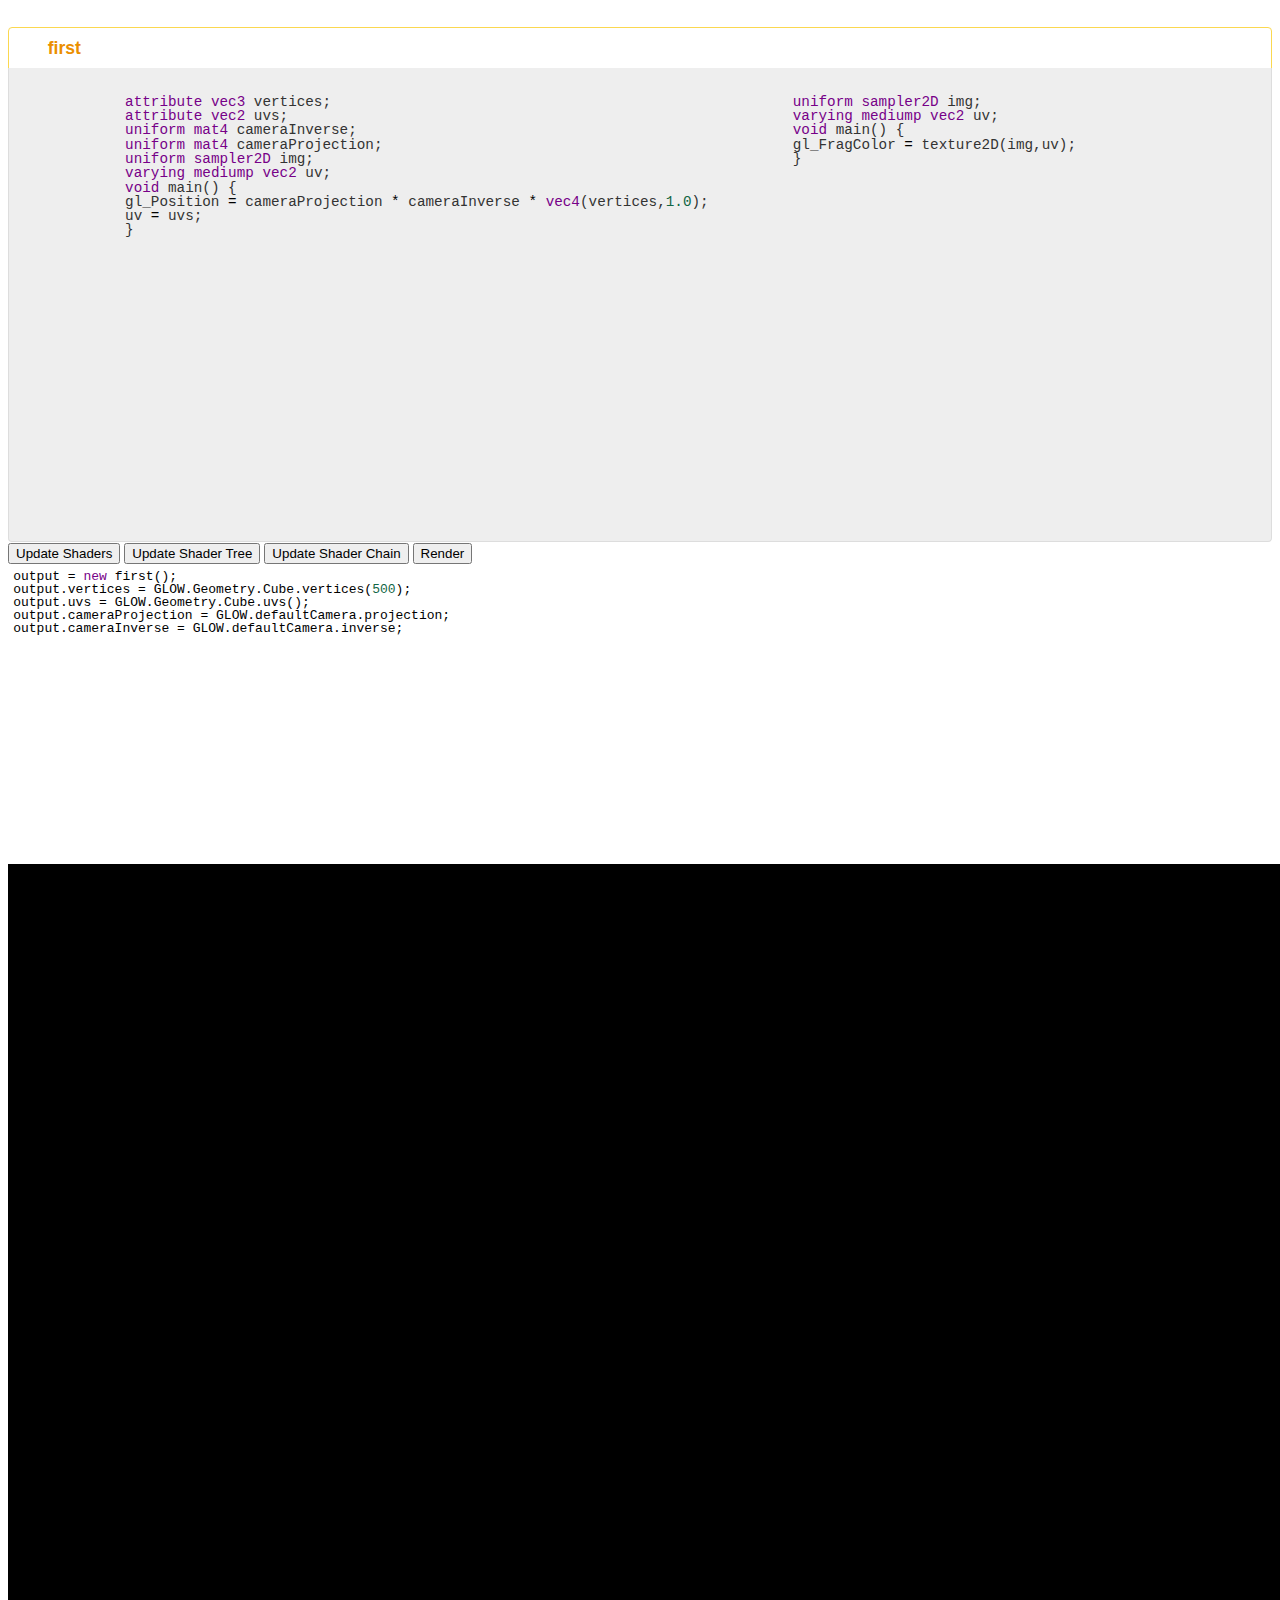
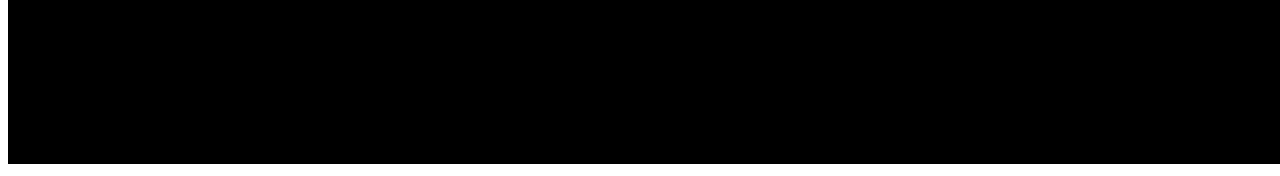
==== index.html @ 4639e337 "More pipeline language" ====
<!doctype html>
<head>
  <meta charset="utf-8">
  
  <title></title>
  
  <link rel="stylesheet" href="css/style.css">

  <script src="lib/jquery-1.6.4.js"></script>
  <script src="lib/GLOW.js"></script>

  <script src="lib/codemirror.js"></script>  
  <link rel="stylesheet" href="lib/codemirror.css">
  <script src="mode/clike/clike.js"></script>
  <script src="mode/javascript/javascript.js"></script>
  <link rel="stylesheet" href="lib/cmirror-default.css">

  <link type="text/css" href="lib/jquery-ui-1.8.16.custom.css" rel="Stylesheet" />	
  <script type="text/javascript" src="lib/jquery-ui-1.8.16.custom.min.js"></script>

  <script type="text/javascript" src="parser/glsl.js"></script>
  <script type="text/javascript" src="js/generate-ui.js"></script>
  <script type="text/javascript" src="js/wrapper.js"></script>
  <script type="text/javascript" src="js/main.js"></script>
</head>
<body>
<br />
<div id="accordion">
    <h3><a href="#">first</a></h3>
    <div>
      <table><tr><td>
      <textarea id="vertexshader" cols="60" rows="20">
	attribute vec3 vertices;
	attribute vec2 uvs;
	uniform mat4 cameraInverse;
	uniform mat4 cameraProjection;
	uniform sampler2D img;
	varying mediump vec2 uv;
	void main() {
	gl_Position = cameraProjection * cameraInverse * vec4(vertices,1.0);
	uv = uvs;
	}
      </textarea>
      </td><td>
      <textarea id="fragmentshader" cols="60" rows="20">
	uniform sampler2D img;
	varying mediump vec2 uv;
	void main() {
	gl_FragColor = texture2D(img,uv);
	}
      </textarea>
      </td></tr></table>
    </div>
</div>
<div id="params" />
<button onclick="updateShaders();">Update Shaders</button>
<button onclick="updateTree();">Update Shader Tree</button>
<button onclick="updateChain();">Update Shader Chain</button>
<button onclick="render();">Render</button>
<div id="vertexinfo"></div>
<div id-"fragmentinfo"></div>
<textarea id="pipeline" cols="60" rows="20">
output = new first();
output.vertices = GLOW.Geometry.Cube.vertices(500);
output.uvs = GLOW.Geometry.Cube.uvs();
output.cameraProjection = GLOW.defaultCamera.projection;
output.cameraInverse = GLOW.defaultCamera.inverse;
</textarea>
<div id="container"></div>

</body>
</html>
---- lib/codemirror.css ----
.CodeMirror {
  line-height: 1em;
  font-family: monospace;
}

.CodeMirror-scroll {
  overflow: auto;
  height: 300px;
  /* This is needed to prevent an IE[67] bug where the scrolled content
     is visible outside of the scrolling box. */
  position: relative;
}

.CodeMirror-gutter {
  position: absolute; left: 0; top: 0;
  z-index: 10;
  background-color: #f7f7f7;
  border-right: 1px solid #eee;
  min-width: 2em;
  height: 100%;
}
.CodeMirror-gutter-text {
  color: #aaa;
  text-align: right;
  padding: .4em .2em .4em .4em;
}
.CodeMirror-lines {
  padding: .4em;
}

.CodeMirror pre {
  -moz-border-radius: 0;
  -webkit-border-radius: 0;
  -o-border-radius: 0;
  border-radius: 0;
  border-width: 0; margin: 0; padding: 0; background: transparent;
  font-family: inherit;
  font-size: inherit;
  padding: 0; margin: 0;
  white-space: pre;
  word-wrap: normal;
}

.CodeMirror textarea {
  font-family: inherit !important;
  font-size: inherit !important;
}

.CodeMirror-cursor {
  z-index: 10;
  position: absolute;
  visibility: hidden;
  border-left: 1px solid black !important;
}
.CodeMirror-focused .CodeMirror-cursor {
  visibility: visible;
}

span.CodeMirror-selected {
  background: #ccc !important;
  color: HighlightText !important;
}
.CodeMirror-focused span.CodeMirror-selected {
  background: Highlight !important;
}

.CodeMirror-matchingbracket {color: #0f0 !important;}
.CodeMirror-nonmatchingbracket {color: #f22 !important;}
---- lib/cmirror-default.css ----
.cm-s-default span.cm-keyword {color: #708;}
.cm-s-default span.cm-atom {color: #219;}
.cm-s-default span.cm-number {color: #164;}
.cm-s-default span.cm-def {color: #00f;}
.cm-s-default span.cm-variable {color: black;}
.cm-s-default span.cm-variable-2 {color: #05a;}
.cm-s-default span.cm-variable-3 {color: #0a5;}
.cm-s-default span.cm-property {color: black;}
.cm-s-default span.cm-operator {color: black;}
.cm-s-default span.cm-comment {color: #a50;}
.cm-s-default span.cm-string {color: #a11;}
.cm-s-default span.cm-string-2 {color: #f50;}
.cm-s-default span.cm-meta {color: #555;}
.cm-s-default span.cm-error {color: #f00;}
.cm-s-default span.cm-qualifier {color: #555;}
.cm-s-default span.cm-builtin {color: #30a;}
.cm-s-default span.cm-bracket {color: #cc7;}
.cm-s-default span.cm-tag {color: #170;}
.cm-s-default span.cm-attribute {color: #00c;}
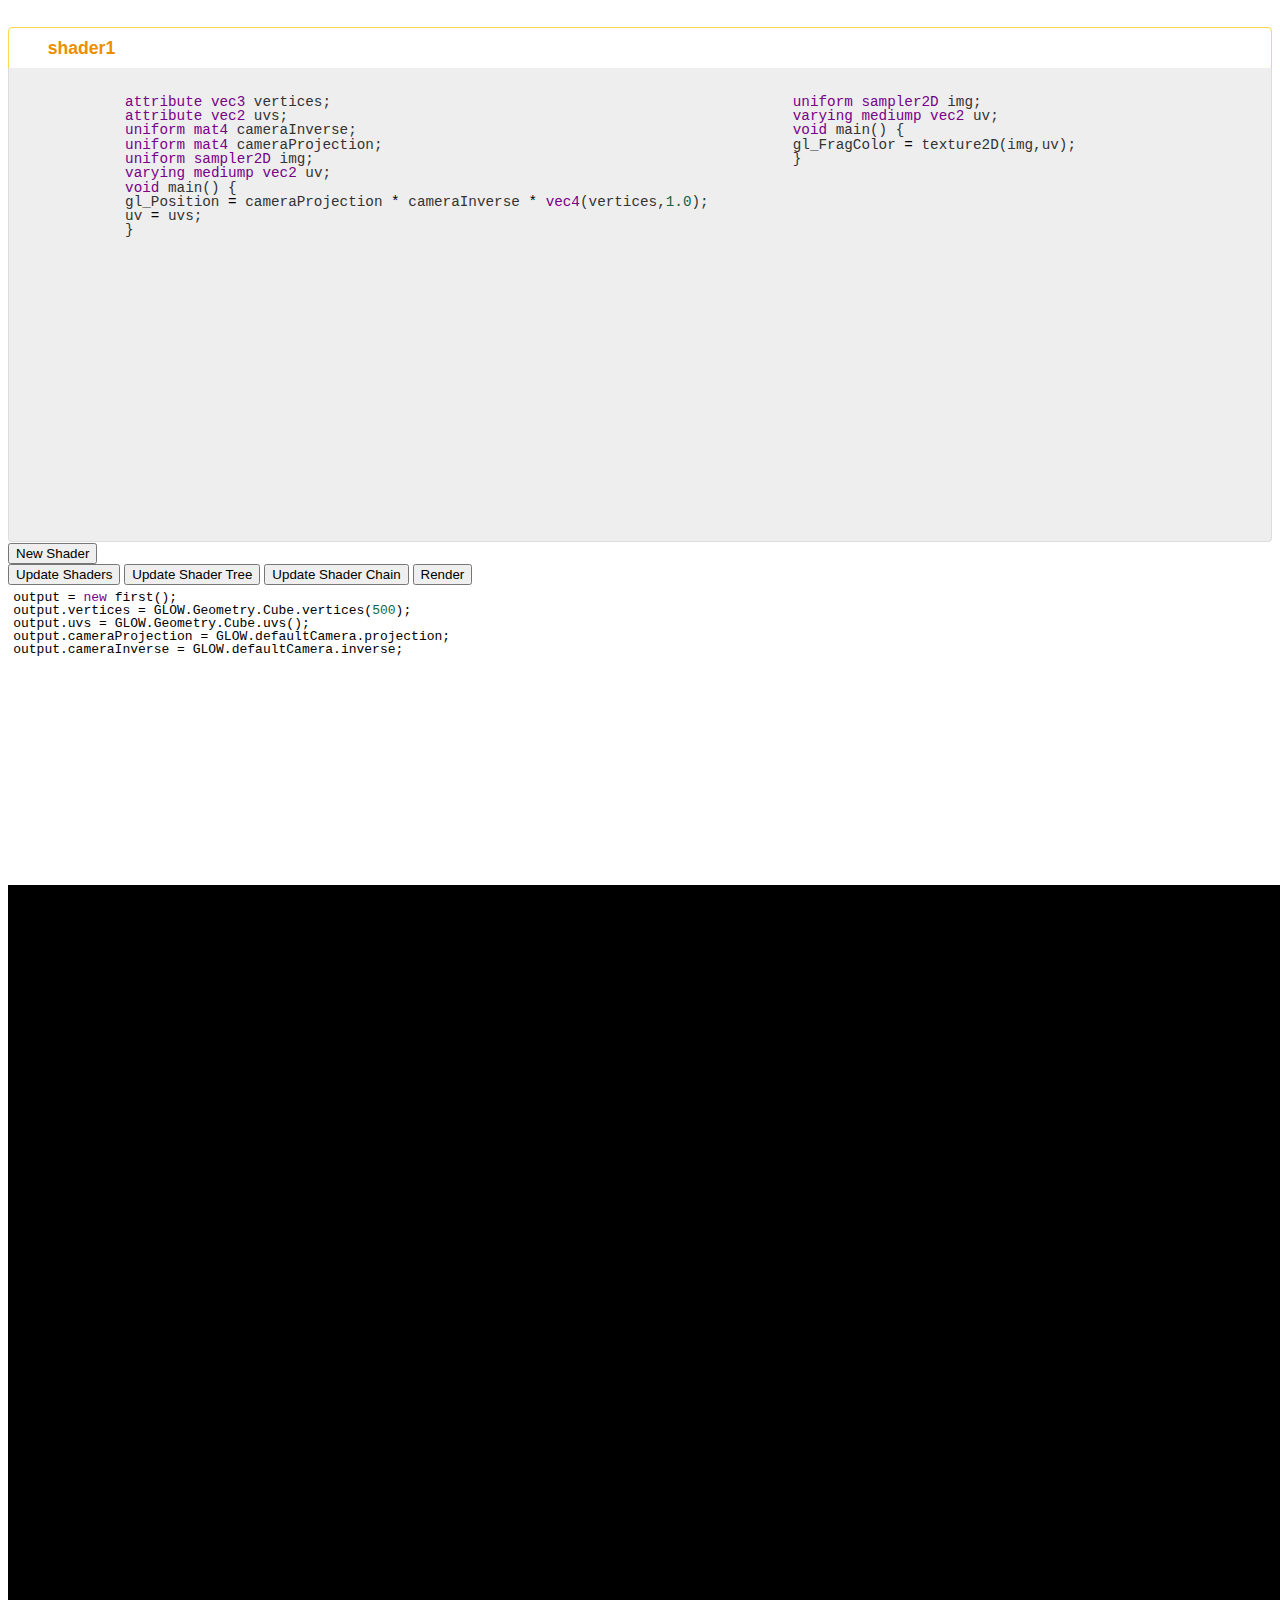
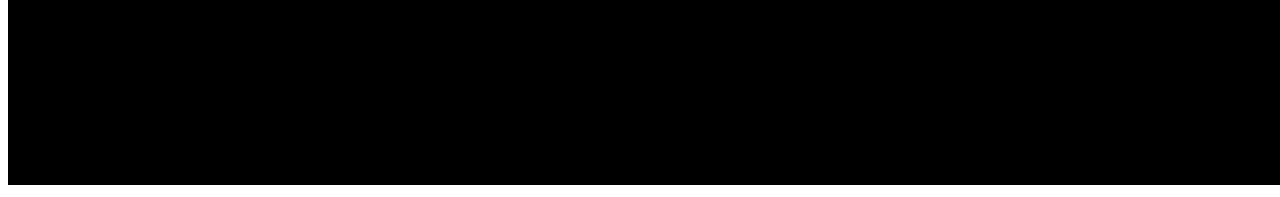
==== commit 3b3521c3: "More functional UI" ====
--- a/index.html
+++ b/index.html
@@ -26,7 +26,7 @@
 <body>
 <br />
 <div id="accordion">
-    <h3><a href="#">first</a></h3>
+    <h3><a href="#">shader1</a></h3>
     <div>
       <table><tr><td>
       <textarea id="vertexshader" cols="60" rows="20">
@@ -52,6 +52,7 @@
       </td></tr></table>
     </div>
 </div>
+<button onclick="newShader();">New Shader</button>
 <div id="params" />
 <button onclick="updateShaders();">Update Shaders</button>
 <button onclick="updateTree();">Update Shader Tree</button>
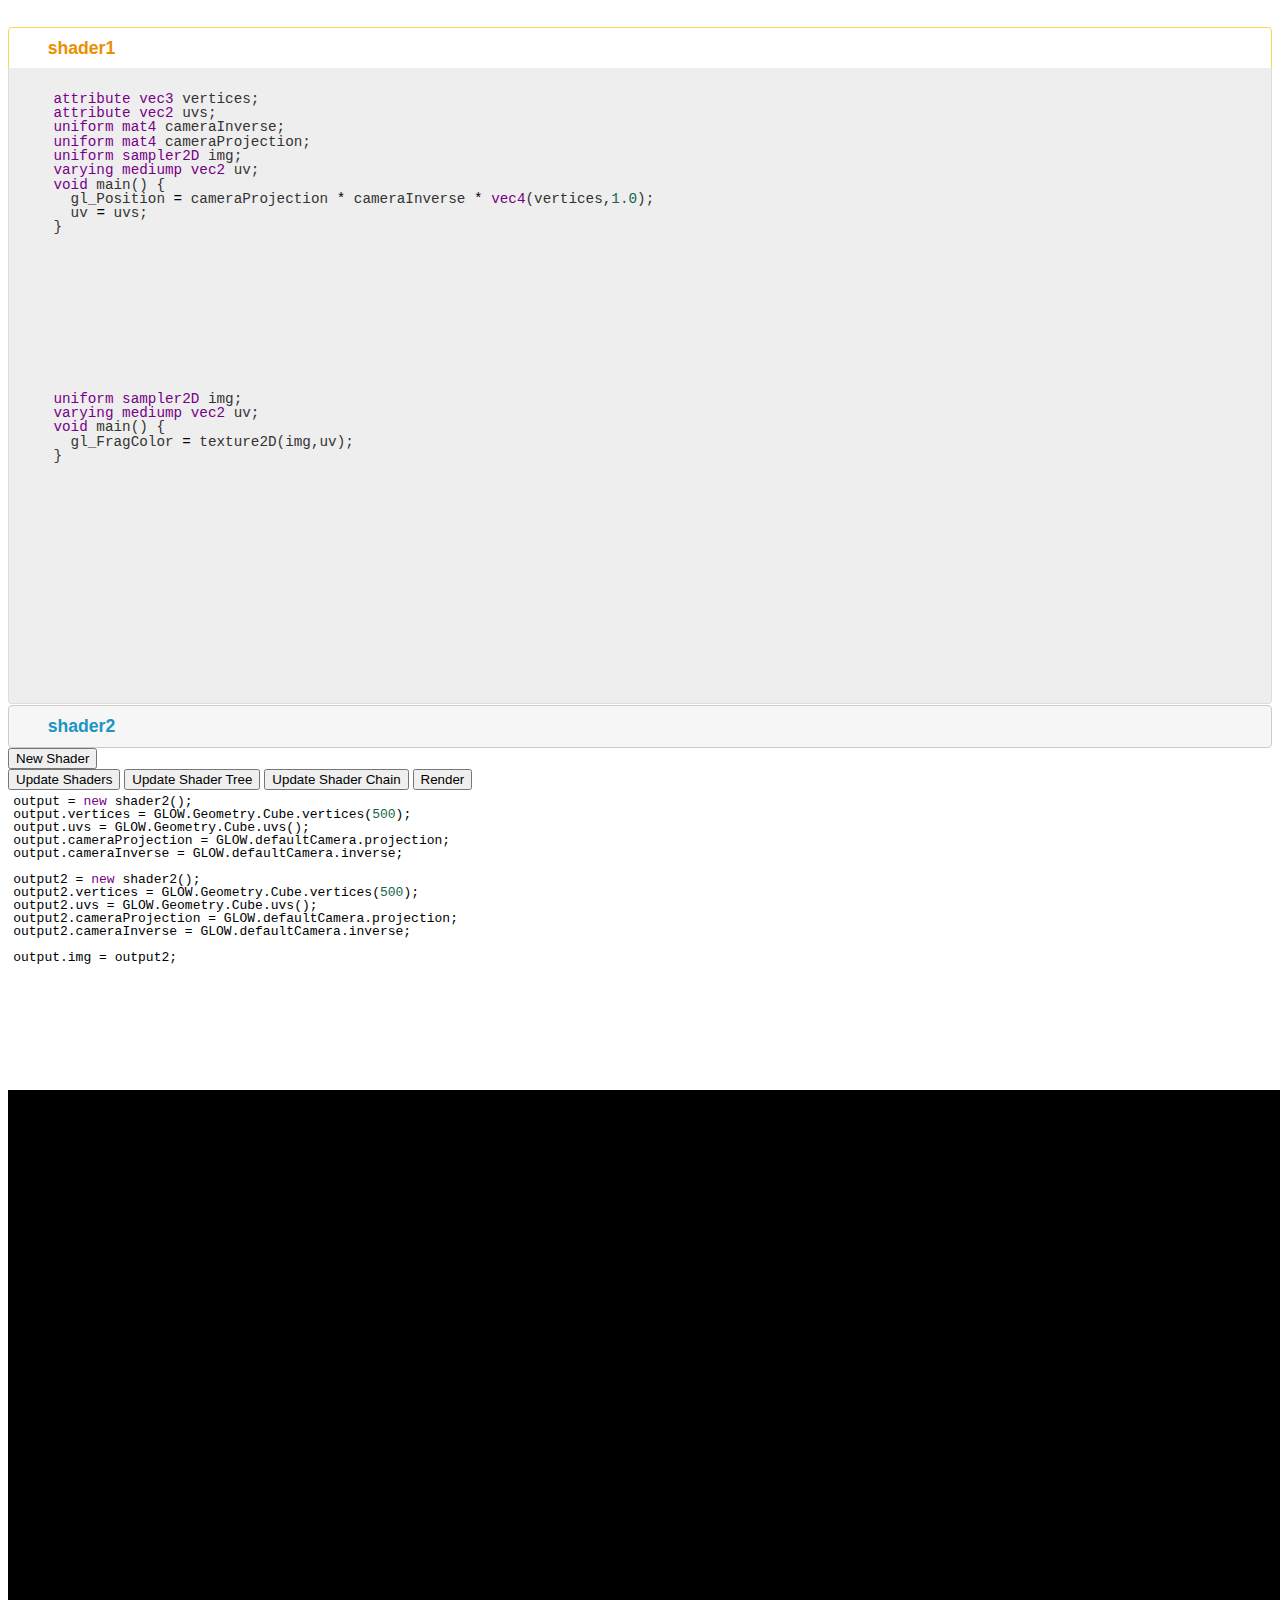
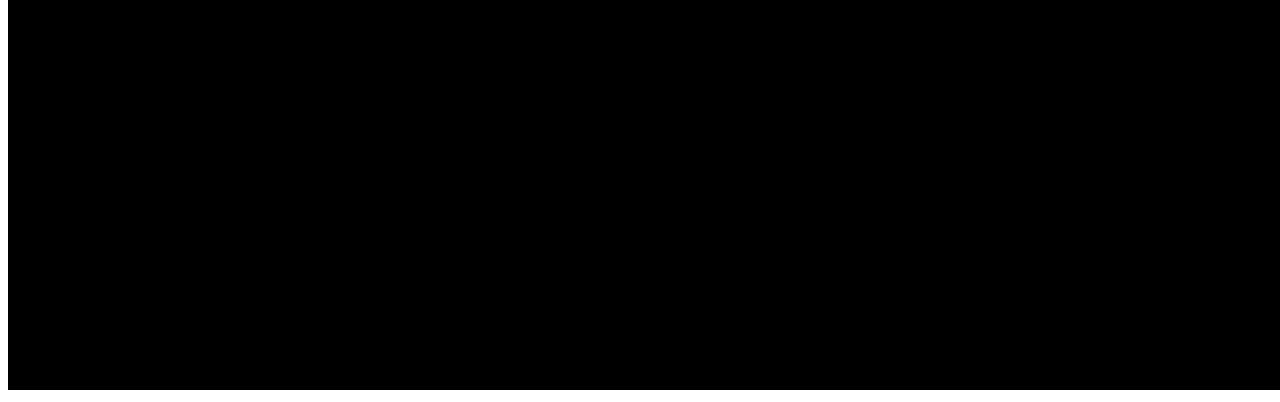
==== commit 2c89e08d: "fixed pipeline bugs - switch in FBO. parsing workaround. more interesting demo, UI cleanup" ====
--- a/index.html
+++ b/index.html
@@ -26,46 +26,32 @@
 <body>
 <br />
 <div id="accordion">
-    <h3><a href="#">shader1</a></h3>
-    <div>
-      <table><tr><td>
-      <textarea id="vertexshader" cols="60" rows="20">
-	attribute vec3 vertices;
-	attribute vec2 uvs;
-	uniform mat4 cameraInverse;
-	uniform mat4 cameraProjection;
-	uniform sampler2D img;
-	varying mediump vec2 uv;
-	void main() {
-	gl_Position = cameraProjection * cameraInverse * vec4(vertices,1.0);
-	uv = uvs;
-	}
-      </textarea>
-      </td><td>
-      <textarea id="fragmentshader" cols="60" rows="20">
-	uniform sampler2D img;
-	varying mediump vec2 uv;
-	void main() {
-	gl_FragColor = texture2D(img,uv);
-	}
-      </textarea>
-      </td></tr></table>
-    </div>
 </div>
 <button onclick="newShader();">New Shader</button>
-<div id="params" />
+<div id="params"></div>
+<div>
 <button onclick="updateShaders();">Update Shaders</button>
 <button onclick="updateTree();">Update Shader Tree</button>
 <button onclick="updateChain();">Update Shader Chain</button>
 <button onclick="render();">Render</button>
+</div>
 <div id="vertexinfo"></div>
-<div id-"fragmentinfo"></div>
+<div id="fragmentinfo"></div>
 <textarea id="pipeline" cols="60" rows="20">
-output = new first();
+output = new shader2();
 output.vertices = GLOW.Geometry.Cube.vertices(500);
 output.uvs = GLOW.Geometry.Cube.uvs();
 output.cameraProjection = GLOW.defaultCamera.projection;
 output.cameraInverse = GLOW.defaultCamera.inverse;
+
+output2 = new shader2();
+output2.vertices = GLOW.Geometry.Cube.vertices(500);
+output2.uvs = GLOW.Geometry.Cube.uvs();
+output2.cameraProjection = GLOW.defaultCamera.projection;
+output2.cameraInverse = GLOW.defaultCamera.inverse;
+
+output.img = output2;
+
 </textarea>
 <div id="container"></div>
 
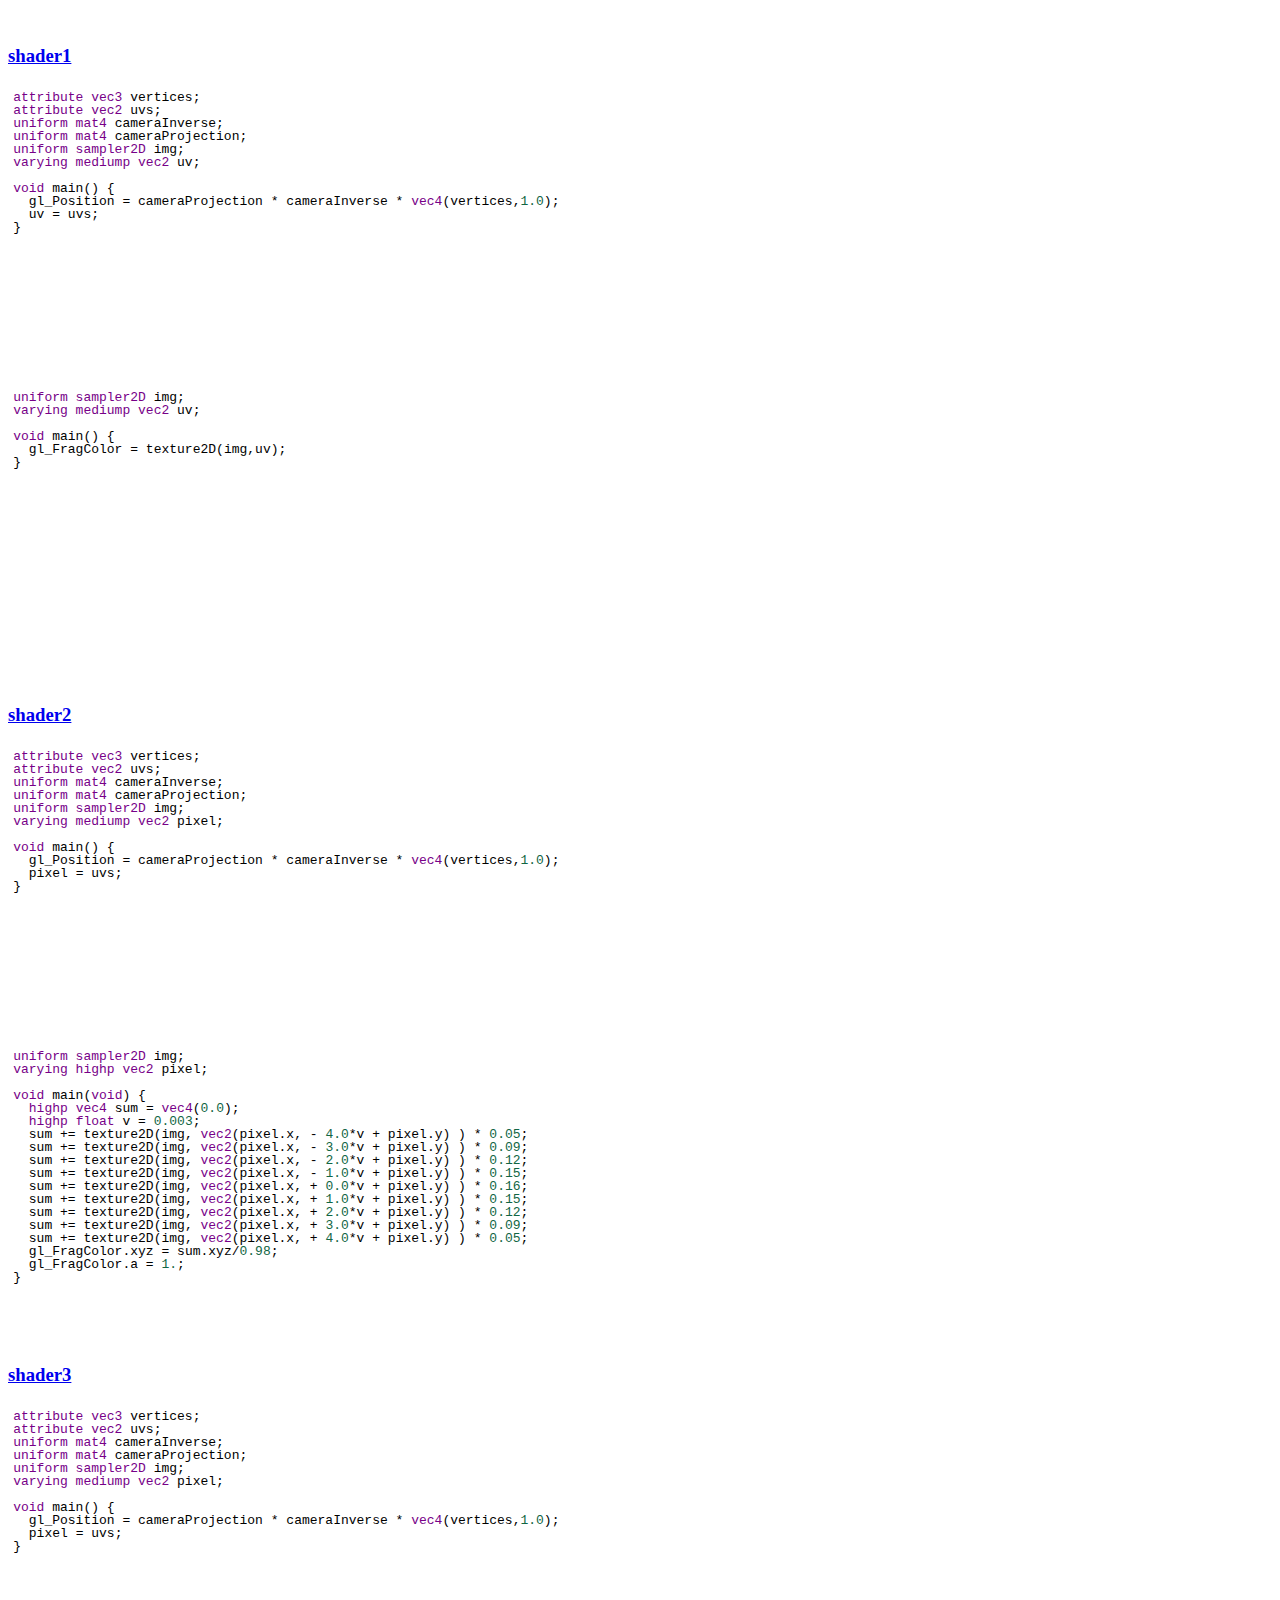
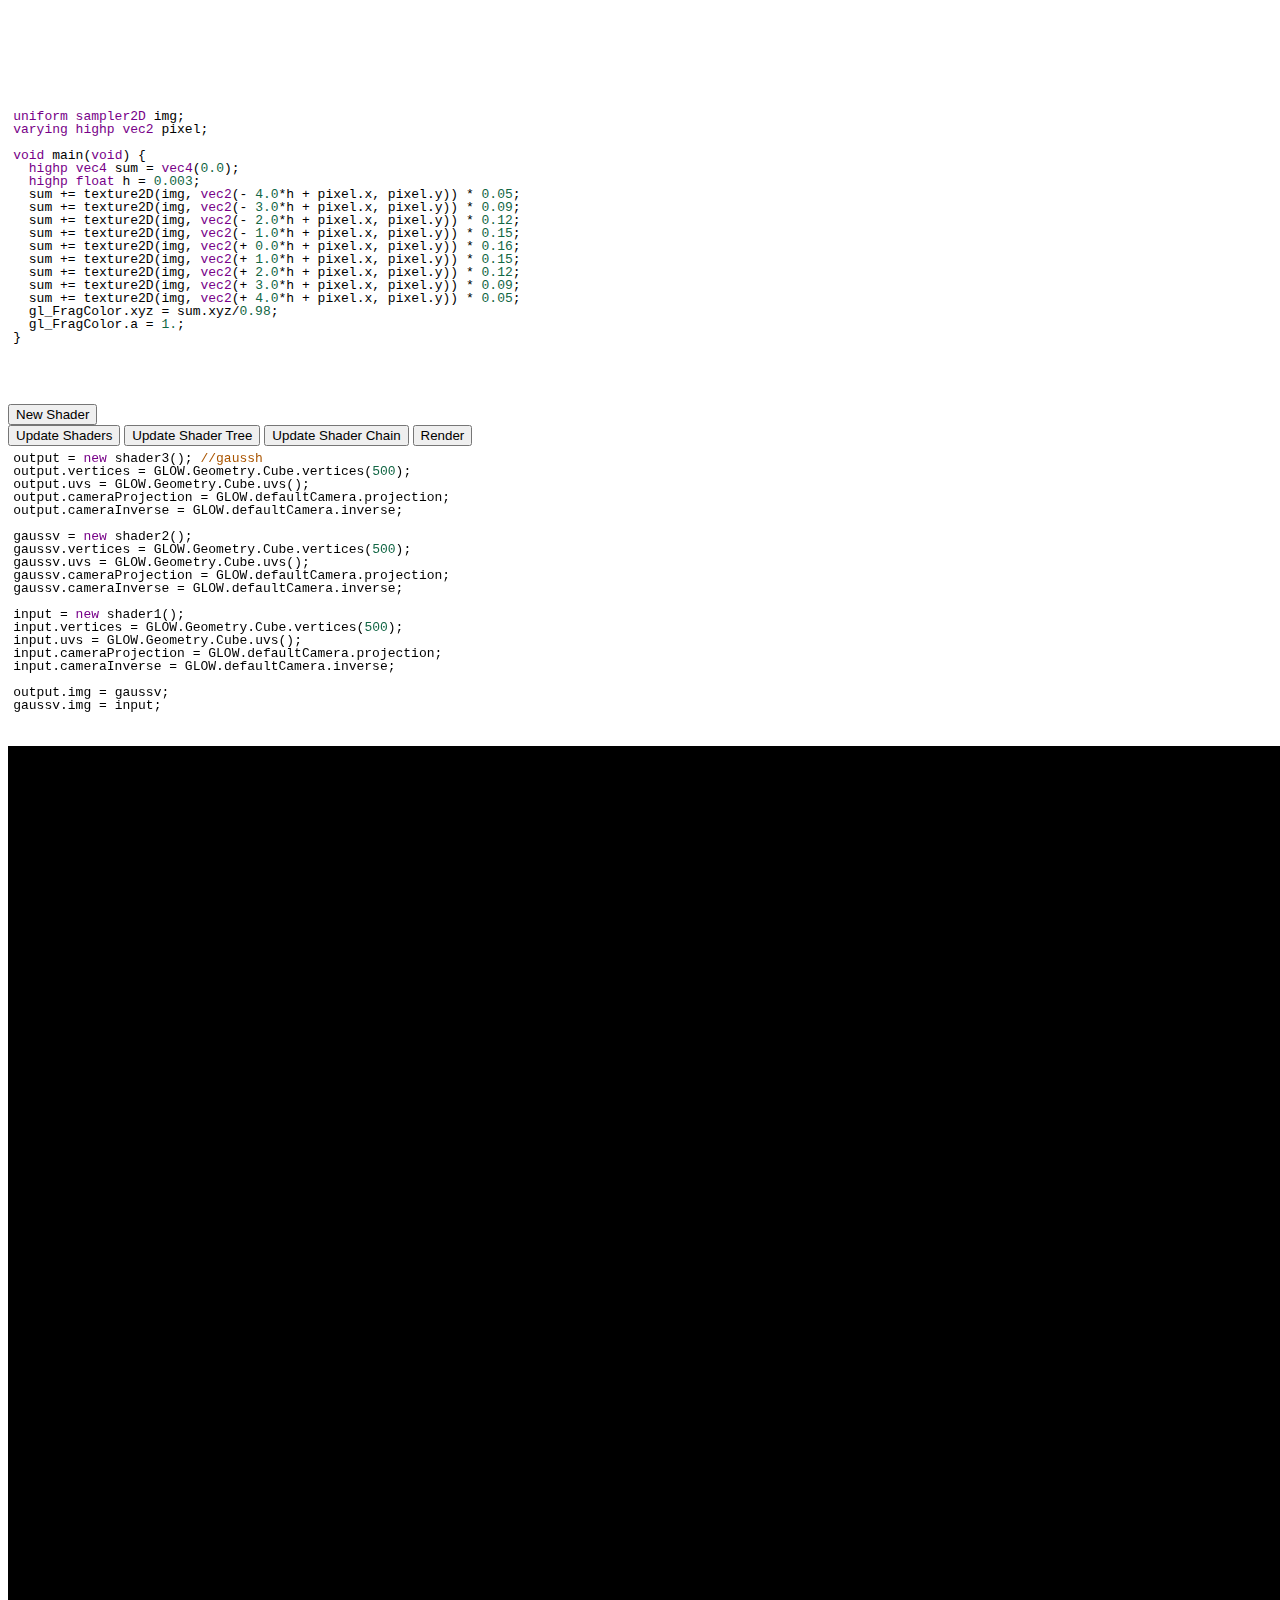
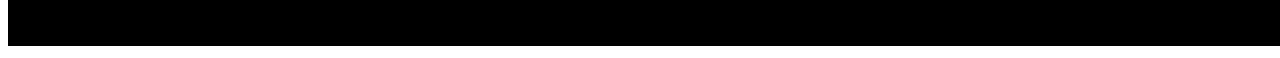
==== commit e0f179b3: "cool demo" ====
--- a/index.html
+++ b/index.html
@@ -38,22 +38,30 @@
 <div id="vertexinfo"></div>
 <div id="fragmentinfo"></div>
 <textarea id="pipeline" cols="60" rows="20">
-output = new shader2();
+output = new shader3(); //gaussh
 output.vertices = GLOW.Geometry.Cube.vertices(500);
 output.uvs = GLOW.Geometry.Cube.uvs();
 output.cameraProjection = GLOW.defaultCamera.projection;
 output.cameraInverse = GLOW.defaultCamera.inverse;
 
-output2 = new shader2();
-output2.vertices = GLOW.Geometry.Cube.vertices(500);
-output2.uvs = GLOW.Geometry.Cube.uvs();
-output2.cameraProjection = GLOW.defaultCamera.projection;
-output2.cameraInverse = GLOW.defaultCamera.inverse;
+gaussv = new shader2();
+gaussv.vertices = GLOW.Geometry.Cube.vertices(500);
+gaussv.uvs = GLOW.Geometry.Cube.uvs();
+gaussv.cameraProjection = GLOW.defaultCamera.projection;
+gaussv.cameraInverse = GLOW.defaultCamera.inverse;
 
-output.img = output2;
+input = new shader1();
+input.vertices = GLOW.Geometry.Cube.vertices(500);
+input.uvs = GLOW.Geometry.Cube.uvs();
+input.cameraProjection = GLOW.defaultCamera.projection;
+input.cameraInverse = GLOW.defaultCamera.inverse;
+
+output.img = gaussv;
+gaussv.img = input;
+
 
 </textarea>
-<div id="container"></div>
+<div id="container" width="80" height="80"></div>
 
 </body>
 </html>
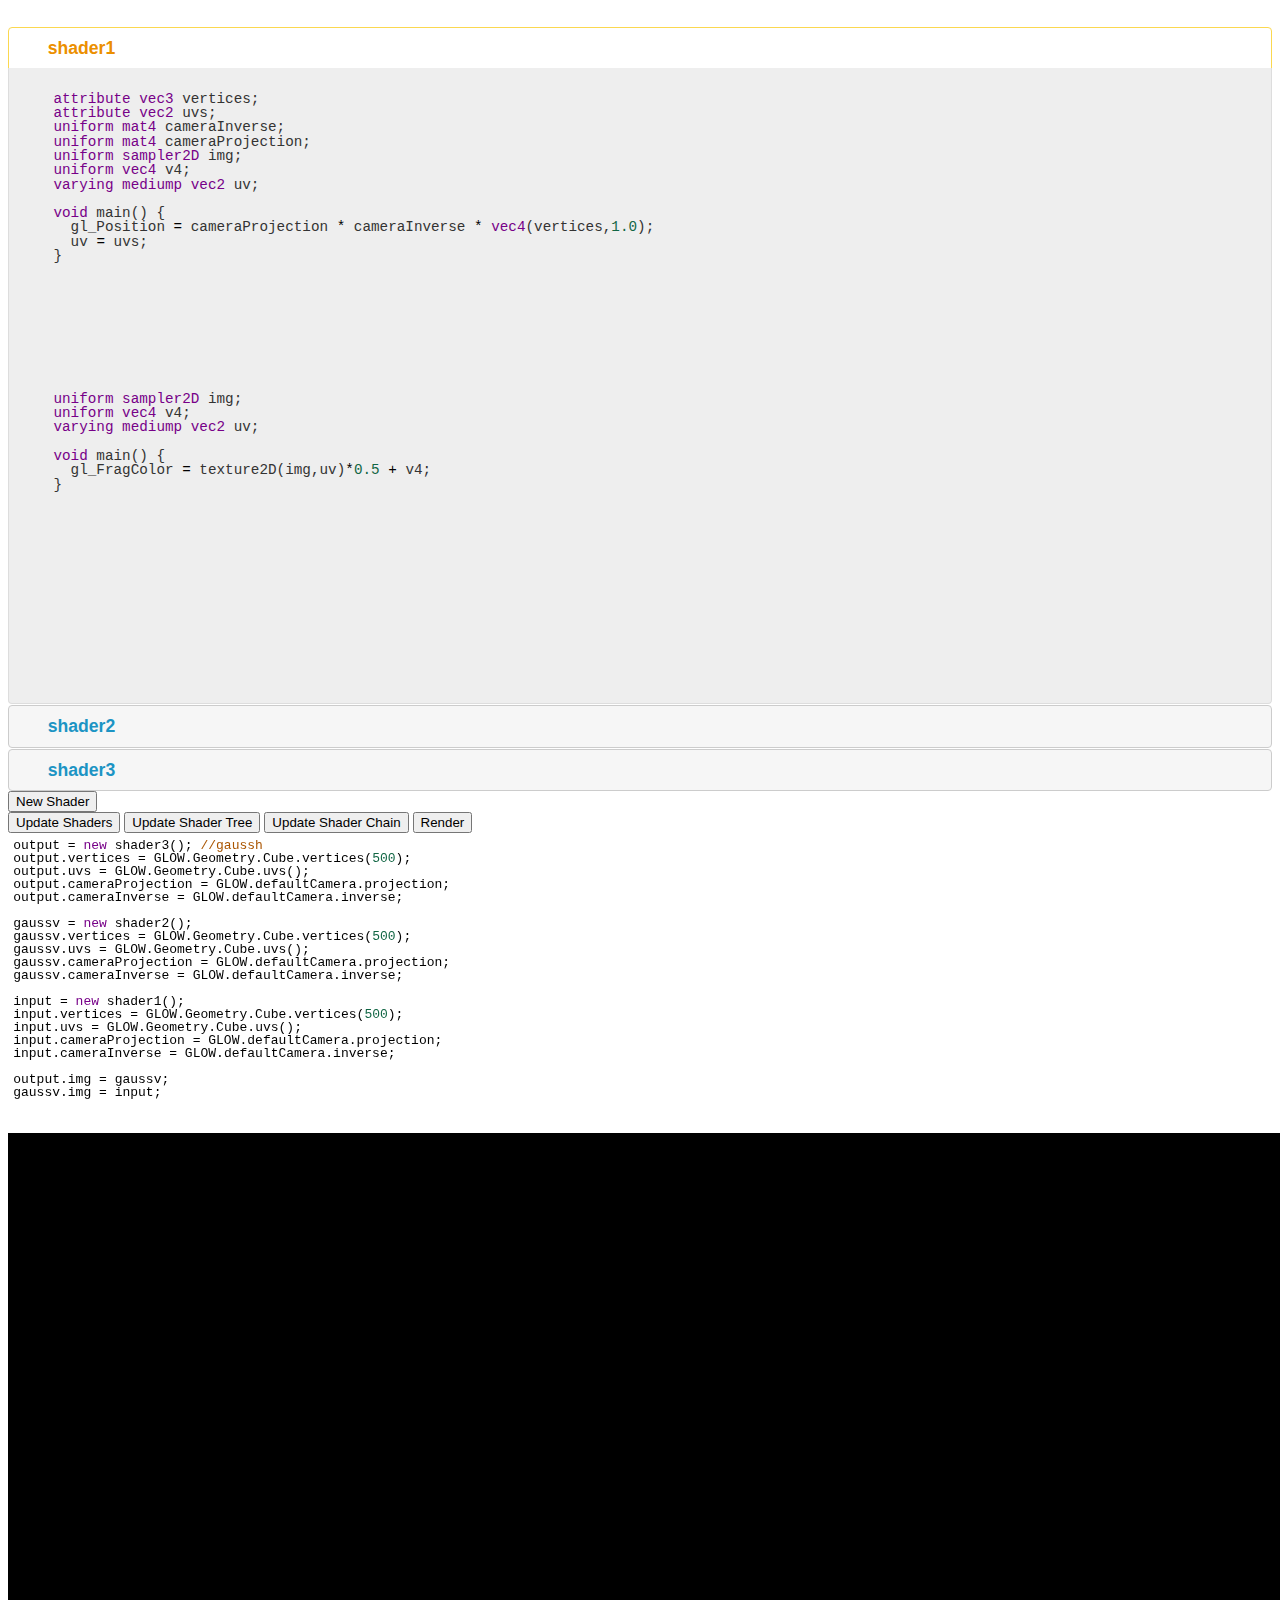
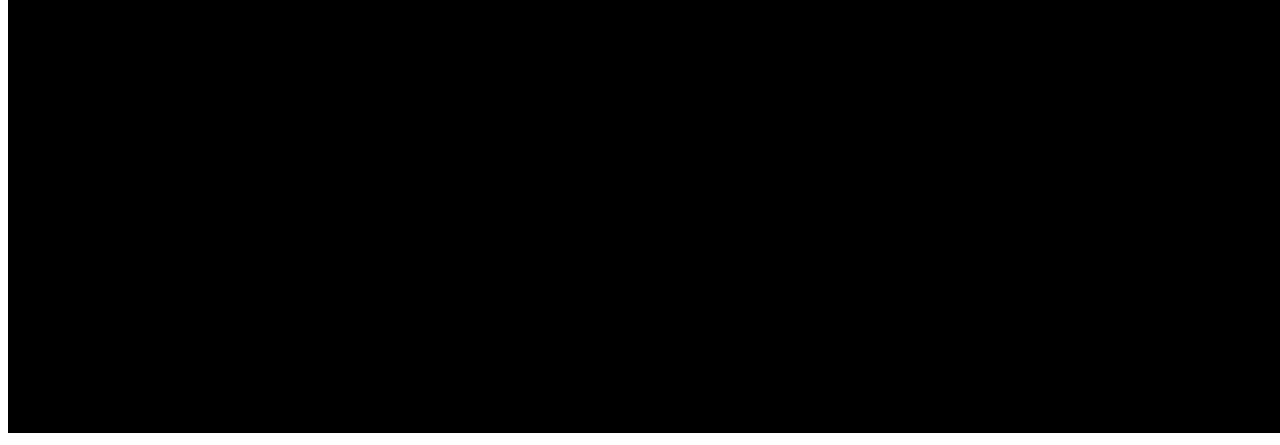
==== commit e128b6df: "colour picker, instant updates, redraw fixes" ====
--- a/index.html
+++ b/index.html
@@ -17,6 +17,9 @@
 
   <link type="text/css" href="lib/jquery-ui-1.8.16.custom.css" rel="Stylesheet" />	
   <script type="text/javascript" src="lib/jquery-ui-1.8.16.custom.min.js"></script>
+
+  <link rel="stylesheet" media="screen" type="text/css" href="lib/colorpicker.css" />
+  <script type="text/javascript" src="lib/colorpicker.js"></script>
 
   <script type="text/javascript" src="parser/glsl.js"></script>
   <script type="text/javascript" src="js/generate-ui.js"></script>
--- a/lib/colorpicker.css
+++ b/lib/colorpicker.css
@@ -0,0 +1,161 @@
+.colorpicker {
+	width: 356px;
+	height: 176px;
+	overflow: hidden;
+	position: absolute;
+	background: url(images/colorpicker_background.png);
+	font-family: Arial, Helvetica, sans-serif;
+	display: none;
+}
+.colorpicker_color {
+	width: 150px;
+	height: 150px;
+	left: 14px;
+	top: 13px;
+	position: absolute;
+	background: #f00;
+	overflow: hidden;
+	cursor: crosshair;
+}
+.colorpicker_color div {
+	position: absolute;
+	top: 0;
+	left: 0;
+	width: 150px;
+	height: 150px;
+	background: url(images/colorpicker_overlay.png);
+}
+.colorpicker_color div div {
+	position: absolute;
+	top: 0;
+	left: 0;
+	width: 11px;
+	height: 11px;
+	overflow: hidden;
+	background: url(images/colorpicker_select.gif);
+	margin: -5px 0 0 -5px;
+}
+.colorpicker_hue {
+	position: absolute;
+	top: 13px;
+	left: 171px;
+	width: 35px;
+	height: 150px;
+	cursor: n-resize;
+}
+.colorpicker_hue div {
+	position: absolute;
+	width: 35px;
+	height: 9px;
+	overflow: hidden;
+	background: url(images/colorpicker_indic.gif) left top;
+	margin: -4px 0 0 0;
+	left: 0px;
+}
+.colorpicker_new_color {
+	position: absolute;
+	width: 60px;
+	height: 30px;
+	left: 213px;
+	top: 13px;
+	background: #f00;
+}
+.colorpicker_current_color {
+	position: absolute;
+	width: 60px;
+	height: 30px;
+	left: 283px;
+	top: 13px;
+	background: #f00;
+}
+.colorpicker input {
+	background-color: transparent;
+	border: 1px solid transparent;
+	position: absolute;
+	font-size: 10px;
+	font-family: Arial, Helvetica, sans-serif;
+	color: #898989;
+	top: 4px;
+	right: 11px;
+	text-align: right;
+	margin: 0;
+	padding: 0;
+	height: 11px;
+}
+.colorpicker_hex {
+	position: absolute;
+	width: 72px;
+	height: 22px;
+	background: url(images/colorpicker_hex.png) top;
+	left: 212px;
+	top: 142px;
+}
+.colorpicker_hex input {
+	right: 6px;
+}
+.colorpicker_field {
+	height: 22px;
+	width: 62px;
+	background-position: top;
+	position: absolute;
+}
+.colorpicker_field span {
+	position: absolute;
+	width: 12px;
+	height: 22px;
+	overflow: hidden;
+	top: 0;
+	right: 0;
+	cursor: n-resize;
+}
+.colorpicker_rgb_r {
+	background-image: url(images/colorpicker_rgb_r.png);
+	top: 52px;
+	left: 212px;
+}
+.colorpicker_rgb_g {
+	background-image: url(images/colorpicker_rgb_g.png);
+	top: 82px;
+	left: 212px;
+}
+.colorpicker_rgb_b {
+	background-image: url(images/colorpicker_rgb_b.png);
+	top: 112px;
+	left: 212px;
+}
+.colorpicker_hsb_h {
+	background-image: url(images/colorpicker_hsb_h.png);
+	top: 52px;
+	left: 282px;
+}
+.colorpicker_hsb_s {
+	background-image: url(images/colorpicker_hsb_s.png);
+	top: 82px;
+	left: 282px;
+}
+.colorpicker_hsb_b {
+	background-image: url(images/colorpicker_hsb_b.png);
+	top: 112px;
+	left: 282px;
+}
+.colorpicker_submit {
+	position: absolute;
+	width: 22px;
+	height: 22px;
+	background: url(images/colorpicker_submit.png) top;
+	left: 322px;
+	top: 142px;
+	overflow: hidden;
+}
+.colorpicker_focus {
+	background-position: center;
+}
+.colorpicker_hex.colorpicker_focus {
+	background-position: bottom;
+}
+.colorpicker_submit.colorpicker_focus {
+	background-position: bottom;
+}
+.colorpicker_slider {
+	background-position: bottom;
+}
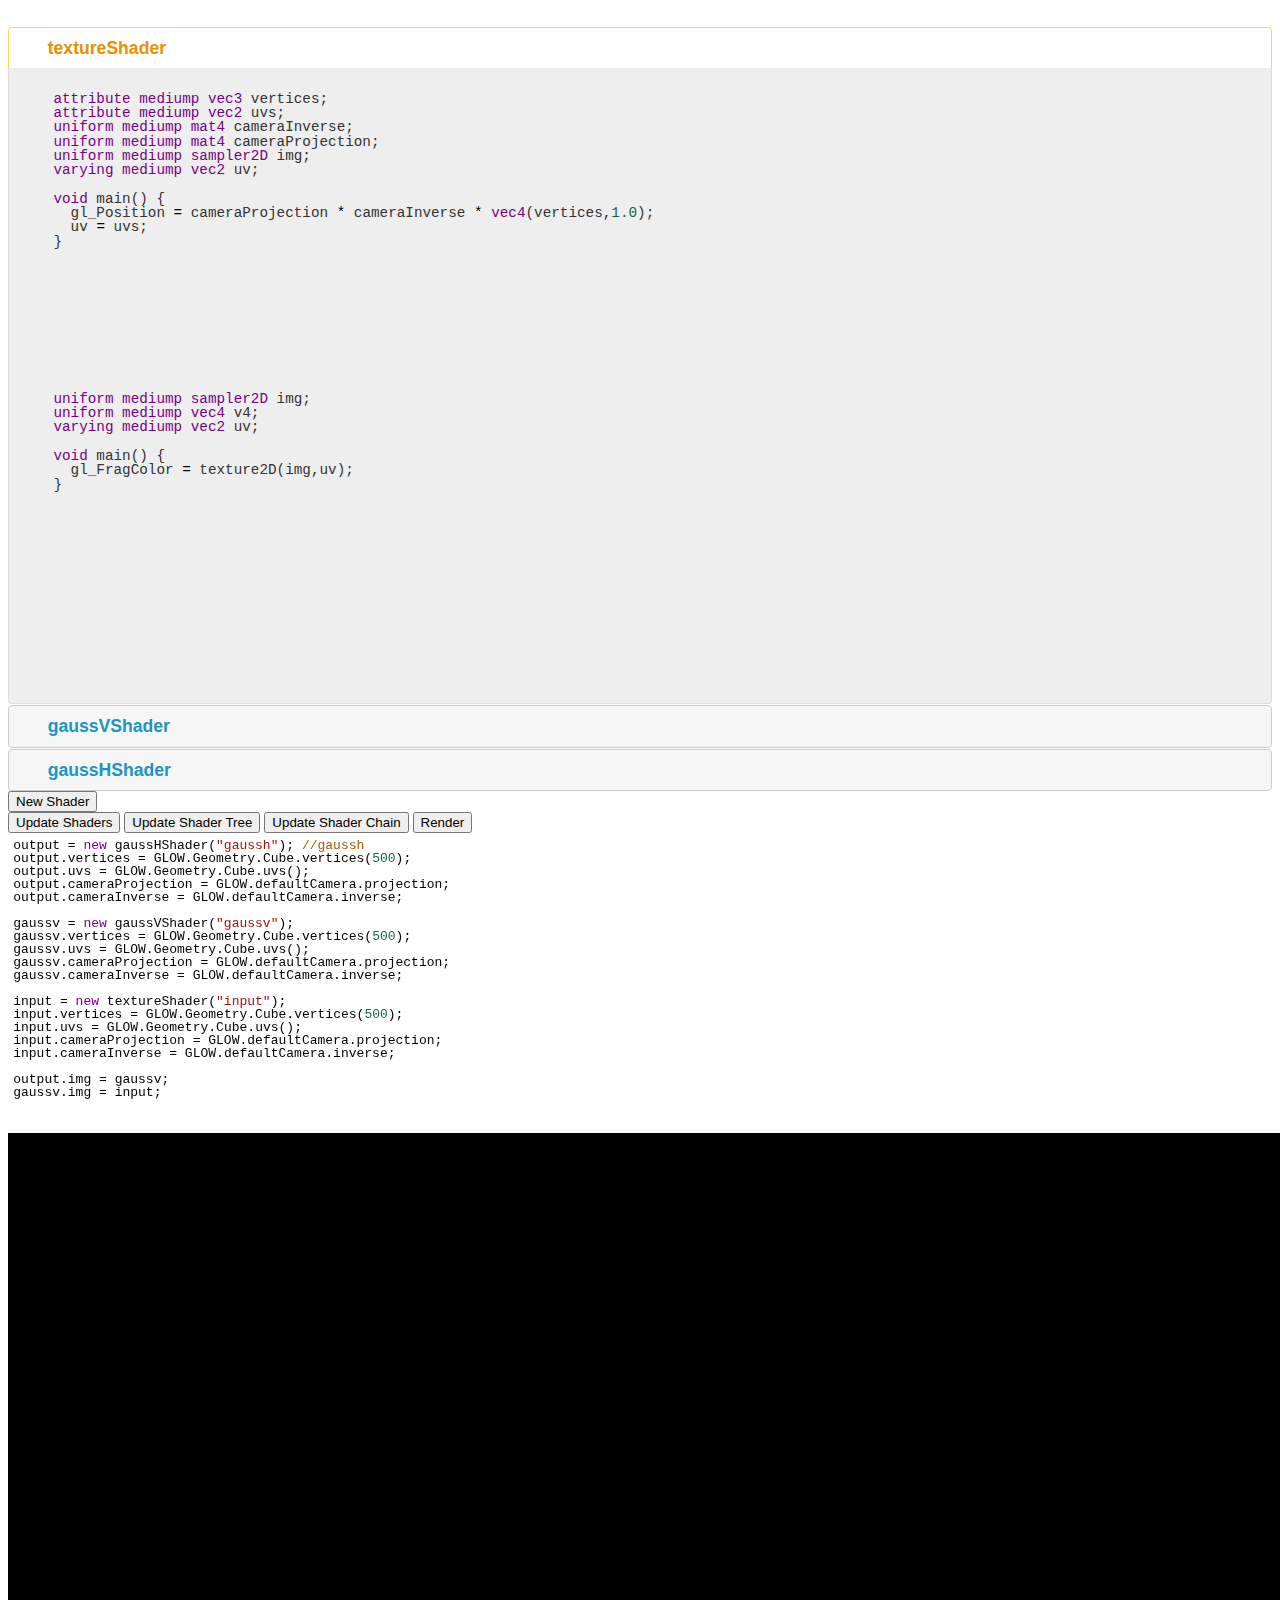
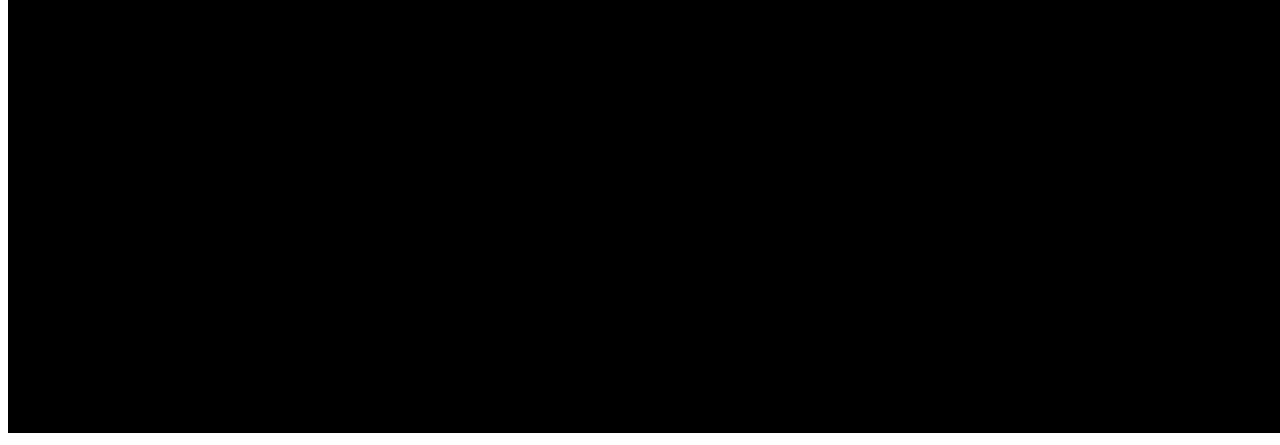
==== commit 24cdd72c: "More diss. Performance framework" ====
--- a/index.html
+++ b/index.html
@@ -41,19 +41,19 @@
 <div id="vertexinfo"></div>
 <div id="fragmentinfo"></div>
 <textarea id="pipeline" cols="60" rows="20">
-output = new shader3(); //gaussh
+output = new gaussHShader("gaussh"); //gaussh
 output.vertices = GLOW.Geometry.Cube.vertices(500);
 output.uvs = GLOW.Geometry.Cube.uvs();
 output.cameraProjection = GLOW.defaultCamera.projection;
 output.cameraInverse = GLOW.defaultCamera.inverse;
 
-gaussv = new shader2();
+gaussv = new gaussVShader("gaussv");
 gaussv.vertices = GLOW.Geometry.Cube.vertices(500);
 gaussv.uvs = GLOW.Geometry.Cube.uvs();
 gaussv.cameraProjection = GLOW.defaultCamera.projection;
 gaussv.cameraInverse = GLOW.defaultCamera.inverse;
 
-input = new shader1();
+input = new textureShader("input");
 input.vertices = GLOW.Geometry.Cube.vertices(500);
 input.uvs = GLOW.Geometry.Cube.uvs();
 input.cameraProjection = GLOW.defaultCamera.projection;
--- a/lib/codemirror.css
+++ b/lib/codemirror.css
@@ -14,7 +14,7 @@
 .CodeMirror-gutter {
   position: absolute; left: 0; top: 0;
   z-index: 10;
-  background-color: #f7f7f7;
+  background-color: #ffffff;
   border-right: 1px solid #eee;
   min-width: 2em;
   height: 100%;
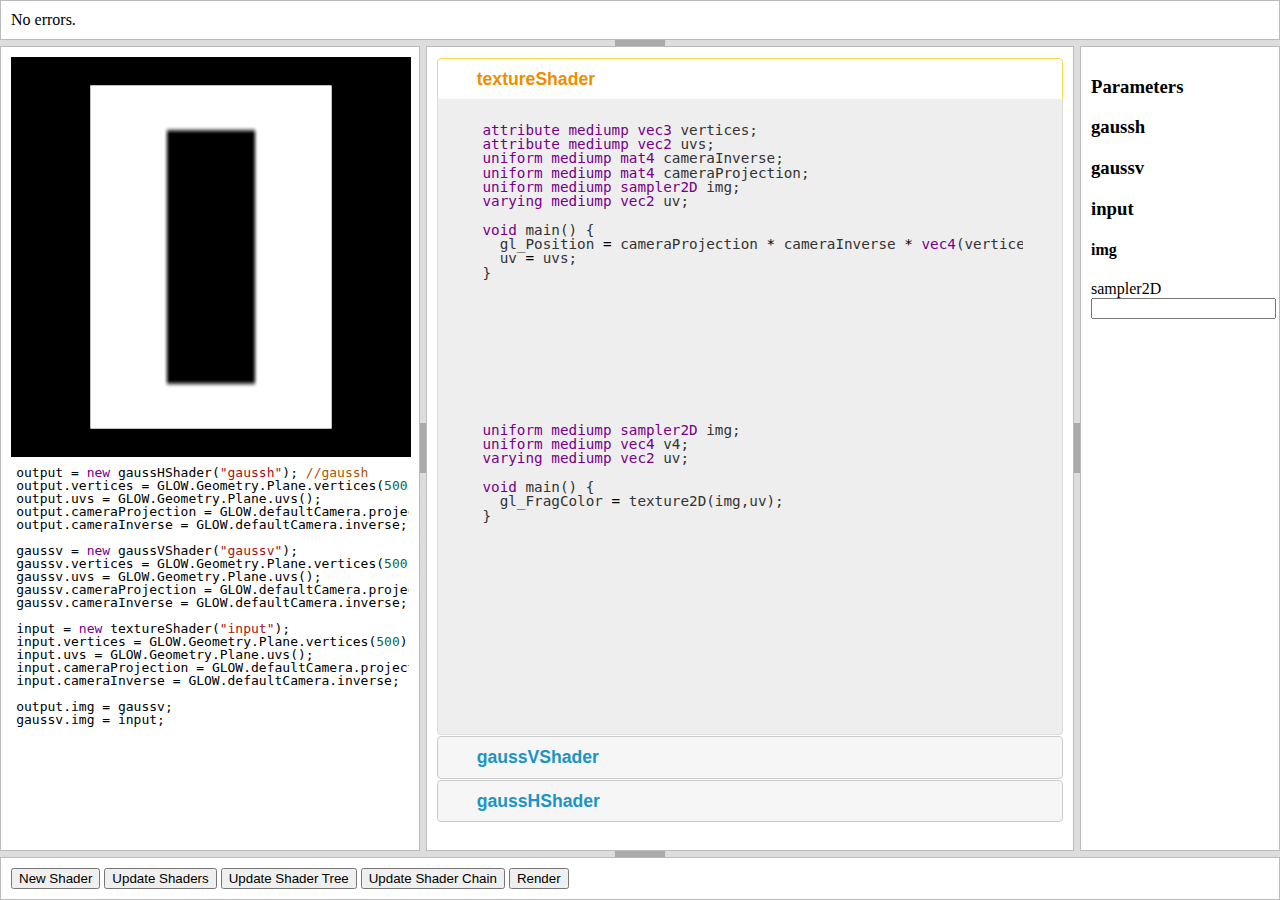
==== commit 9fff0764: "Aaaagh, hopefully final diss checkin. New UI. Lots of fixes" ====
--- a/index.html
+++ b/index.html
@@ -7,6 +7,7 @@
   <link rel="stylesheet" href="css/style.css">
 
   <script src="lib/jquery-1.6.4.js"></script>
+<script src="lib/jquery.layout.js"></script>
   <script src="lib/GLOW.js"></script>
 
   <script src="lib/codemirror.js"></script>  
@@ -25,37 +26,121 @@
   <script type="text/javascript" src="js/generate-ui.js"></script>
   <script type="text/javascript" src="js/wrapper.js"></script>
   <script type="text/javascript" src="js/main.js"></script>
+  <script type="text/javascript">
+$(document).ready(function() {
+    $('body').layout({ applyDefaultStyles: true });
+    $('body').layout().sizePane("west", 420);
+    $('#accordion').accordion();
+
+    shaders = {};
+    newShader('attribute mediump vec3 vertices;\n\
+attribute mediump vec2 uvs;\n\
+uniform mediump mat4 cameraInverse;\n\
+uniform mediump mat4 cameraProjection;\n\
+uniform mediump sampler2D img;\n\
+varying mediump vec2 uv;\n\
+\n\
+void main() {\n\
+  gl_Position = cameraProjection * cameraInverse * vec4(vertices,1.0);\n\
+  uv = uvs;\n\
+}',
+'uniform mediump sampler2D img;\n\
+uniform mediump vec4 v4;\n\
+varying mediump vec2 uv;\n\
+\n\
+void main() {\n\
+  gl_FragColor = texture2D(img,uv);\n\
+}','textureShader');
+
+    newShader('attribute vec3 vertices;\n\
+attribute vec2 uvs;\n\
+uniform mat4 cameraInverse;\n\
+uniform mat4 cameraProjection;\n\
+uniform sampler2D img;\n\
+varying mediump vec2 pixel;\n\
+\n\
+void main() {\n\
+  gl_Position = cameraProjection * cameraInverse * vec4(vertices,1.0);\n\
+  pixel = uvs;\n\
+}','uniform sampler2D img;\n\
+varying highp vec2 pixel;\n\
+\n\
+void main(void) {\n\
+  highp vec4 sum = vec4(0.0);\n\
+  highp float v = 0.003;\n\
+  sum += texture2D(img, vec2(pixel.x, - 4.0*v + pixel.y) ) * 0.05;\n\
+  sum += texture2D(img, vec2(pixel.x, - 3.0*v + pixel.y) ) * 0.09;\n\
+  sum += texture2D(img, vec2(pixel.x, - 2.0*v + pixel.y) ) * 0.12;\n\
+  sum += texture2D(img, vec2(pixel.x, - 1.0*v + pixel.y) ) * 0.15;\n\
+  sum += texture2D(img, vec2(pixel.x, + 0.0*v + pixel.y) ) * 0.16;\n\
+  sum += texture2D(img, vec2(pixel.x, + 1.0*v + pixel.y) ) * 0.15;\n\
+  sum += texture2D(img, vec2(pixel.x, + 2.0*v + pixel.y) ) * 0.12;\n\
+  sum += texture2D(img, vec2(pixel.x, + 3.0*v + pixel.y) ) * 0.09;\n\
+  sum += texture2D(img, vec2(pixel.x, + 4.0*v + pixel.y) ) * 0.05;\n\
+  gl_FragColor.xyz = sum.xyz/0.98;\n\
+  gl_FragColor.a = 1.;\n\
+}','gaussVShader');
+
+ newShader('attribute vec3 vertices;\n\
+attribute vec2 uvs;\n\
+uniform mat4 cameraInverse;\n\
+uniform mat4 cameraProjection;\n\
+uniform sampler2D img;\n\
+varying mediump vec2 pixel;\n\
+\n\
+void main() {\n\
+  gl_Position = cameraProjection * cameraInverse * vec4(vertices,1.0);\n\
+  pixel = uvs;\n\
+}','uniform sampler2D img;\n\
+varying highp vec2 pixel;\n\
+\n\
+void main(void) {\n\
+  highp vec4 sum = vec4(0.0);\n\
+  highp float h = 0.003;\n\
+  sum += texture2D(img, vec2(- 4.0*h + pixel.x, pixel.y)) * 0.05;\n\
+  sum += texture2D(img, vec2(- 3.0*h + pixel.x, pixel.y)) * 0.09;\n\
+  sum += texture2D(img, vec2(- 2.0*h + pixel.x, pixel.y)) * 0.12;\n\
+  sum += texture2D(img, vec2(- 1.0*h + pixel.x, pixel.y)) * 0.15;\n\
+  sum += texture2D(img, vec2(+ 0.0*h + pixel.x, pixel.y)) * 0.16;\n\
+  sum += texture2D(img, vec2(+ 1.0*h + pixel.x, pixel.y)) * 0.15;\n\
+  sum += texture2D(img, vec2(+ 2.0*h + pixel.x, pixel.y)) * 0.12;\n\
+  sum += texture2D(img, vec2(+ 3.0*h + pixel.x, pixel.y)) * 0.09;\n\
+  sum += texture2D(img, vec2(+ 4.0*h + pixel.x, pixel.y)) * 0.05;\n\
+  gl_FragColor.xyz = sum.xyz/0.98;\n\
+  gl_FragColor.a = 1.;\n\
+}','gaussHShader');
+
+    pipeline = CodeMirror.fromTextArea(document.getElementById('pipeline'),{'mode':'text/javascript',onChange: function(cm) { updateTree(); updateChain(); }});
+    initContext();
+    updateShaders();
+    updateTree();
+    updateChain();
+    render();
+});
+
+  </script>
 </head>
 <body>
 <br />
-<div id="accordion">
-</div>
-<button onclick="newShader();">New Shader</button>
-<div id="params"></div>
-<div>
-<button onclick="updateShaders();">Update Shaders</button>
-<button onclick="updateTree();">Update Shader Tree</button>
-<button onclick="updateChain();">Update Shader Chain</button>
-<button onclick="render();">Render</button>
-</div>
-<div id="vertexinfo"></div>
-<div id="fragmentinfo"></div>
+<!--<div class="ui-layout-center">-->
+<div class="ui-layout-west">
+<div id="container"></div>
 <textarea id="pipeline" cols="60" rows="20">
 output = new gaussHShader("gaussh"); //gaussh
-output.vertices = GLOW.Geometry.Cube.vertices(500);
-output.uvs = GLOW.Geometry.Cube.uvs();
+output.vertices = GLOW.Geometry.Plane.vertices(500);
+output.uvs = GLOW.Geometry.Plane.uvs();
 output.cameraProjection = GLOW.defaultCamera.projection;
 output.cameraInverse = GLOW.defaultCamera.inverse;
 
 gaussv = new gaussVShader("gaussv");
-gaussv.vertices = GLOW.Geometry.Cube.vertices(500);
-gaussv.uvs = GLOW.Geometry.Cube.uvs();
+gaussv.vertices = GLOW.Geometry.Plane.vertices(500);
+gaussv.uvs = GLOW.Geometry.Plane.uvs();
 gaussv.cameraProjection = GLOW.defaultCamera.projection;
 gaussv.cameraInverse = GLOW.defaultCamera.inverse;
 
 input = new textureShader("input");
-input.vertices = GLOW.Geometry.Cube.vertices(500);
-input.uvs = GLOW.Geometry.Cube.uvs();
+input.vertices = GLOW.Geometry.Plane.vertices(500);
+input.uvs = GLOW.Geometry.Plane.uvs();
 input.cameraProjection = GLOW.defaultCamera.projection;
 input.cameraInverse = GLOW.defaultCamera.inverse;
 
@@ -64,7 +149,24 @@
 
 
 </textarea>
-<div id="container" width="80" height="80"></div>
+</div>
+<div id="accordion" class="ui-layout-center">
+</div>
+<!--</div>-->
+<div class="ui-layout-east">
+<h3>Parameters</h3>
+<div id="params"></div>
+</div>
+<div class="ui-layout-south">
+<button onclick="newShader();">New Shader</button>
+<button onclick="updateShaders();">Update Shaders</button>
+<button onclick="updateTree();">Update Shader Tree</button>
+<button onclick="updateChain();">Update Shader Chain</button>
+<button onclick="render();">Render</button>
+</div>
 
+<div class="ui-layout-north">
+No errors.
+</div>
 </body>
 </html>
